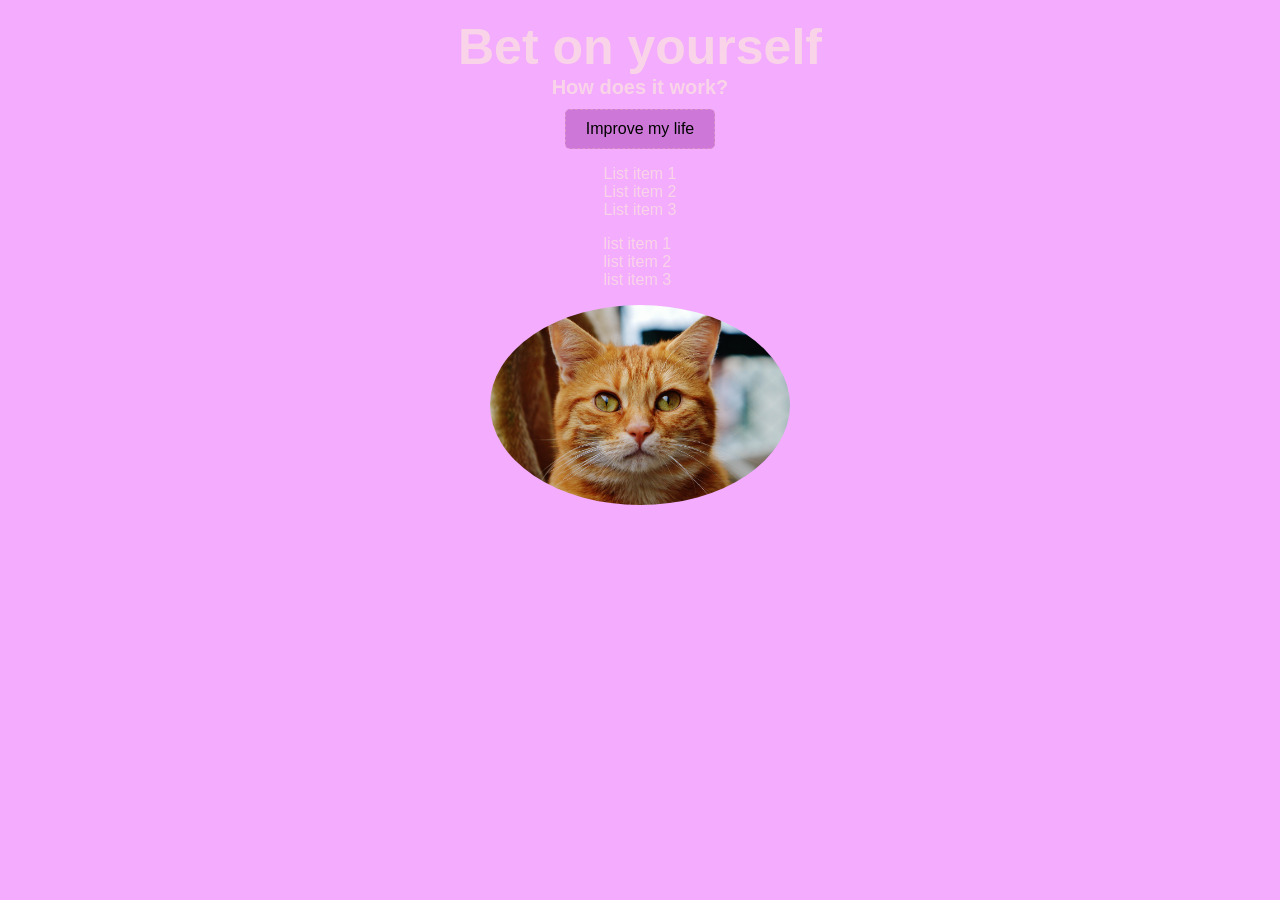
==== index.html @ e7ba5249 "hrlo" ====
<!doctype html>
<html lang="en">
    <head>
        <meta charset="UTF-8" />
        <meta name="viewport" content="width=device-width, initial-scale=1.0" />
        <title>title</title>
        <link rel="stylesheet" href="./styles.css" />
        <style>
        body {
        background-color: rgb(244, 172, 254);
        }
        </style>
    </head>
    <body>
        <header></header> 
        <main>
            <h1 style="color:rgb(249, 212, 232);">Bet on yourself </h1>
            <h2 style="color:rgb(249, 212, 232);"> How does it work? </h2>
            <button onclick="Clickhello()" style="color:black;">
            <a href="second.html" class="clean-link">Improve my life </a>
             </button>
            <div>
                <ul style="color:rgb(249, 212, 232);">
                    <li> List item 1 </li>
                    <li> List item 2 </li> 
                    <li> List item 3 </li> 
                </ul>
                <ul  style="color:rgb(249, 212, 232);">
                    <li> list item 1 </li>
                    <li> list item 2 </li>
                    <li> list item 3 </li>
                    
                </ul>
            </div>
            <img src="./imgs/image.jfif" alt="image" />
        </main>
        <footer></footer>
    </body>
    <script src="./script.js"></script>
</html>
---- styles.css ----
* {
    font-family: 'Arial', sans-serif;
}
    main {
        display: flex;
        flex-direction: column;
        align-items: center;
        justify-items: center;
    }

    body {
        background-color: rgb(244, 172, 254);
        color: rgb(249, 212, 232);
    }

    h1 {
        font-size: 50px;
        margin-bottom: 0;
        margin-top: 10px;
    }  
     h2 {
        font-size: 20px;
        margin-bottom: 10px;
        margin-top: 0px;
    } 
    img {
        width: 300px;
        border-radius: 50%;
        height: 200px;
    }
    button {
        background-color: rgb(205, 120, 216);
        border: 1px dashed rgb(220, 145, 200);
        padding: 10px 20px;
        font-size: 16px;
        cursor: pointer;
        border-radius: 5px;
    } 
    .moved-image {
        transform: translate(500px, 500px);
    }
    ul {
        list-style-type: none;
        padding: 0;
    }
a.clean-link {
    all:unset;
    cursor:pointer;
}
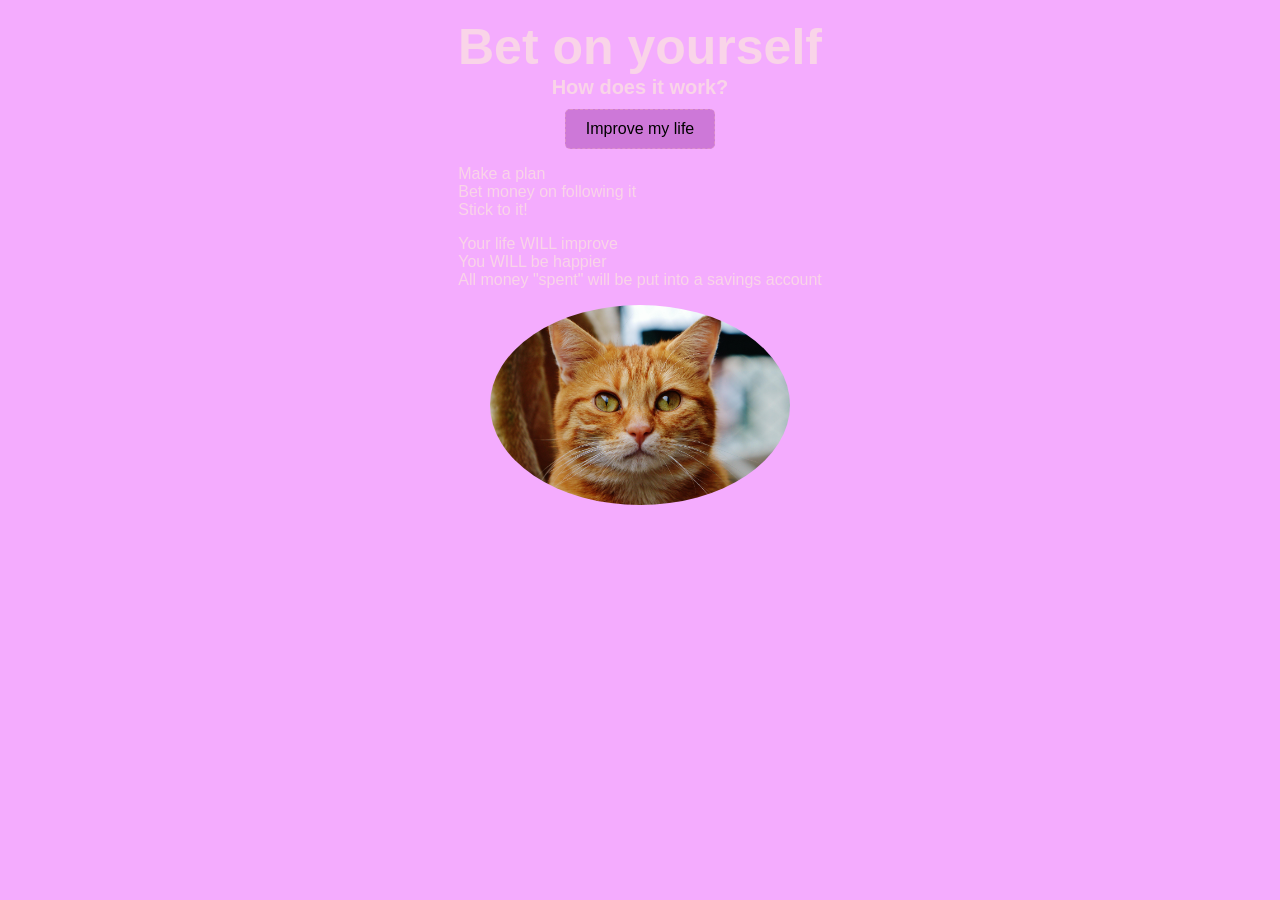
==== commit f6d65b36: "Merge pull request #4 from thecasualgoldfish/caroline hi" ====
--- a/index.html
+++ b/index.html
@@ -21,15 +21,14 @@
              </button>
             <div>
                 <ul style="color:rgb(249, 212, 232);">
-                    <li> List item 1 </li>
-                    <li> List item 2 </li> 
-                    <li> List item 3 </li> 
+                    <li> Make a plan </li>
+                    <li> Bet money on following it </li> 
+                    <li> Stick to it! </li> 
                 </ul>
                 <ul  style="color:rgb(249, 212, 232);">
-                    <li> list item 1 </li>
-                    <li> list item 2 </li>
-                    <li> list item 3 </li>
-                    
+                    <li> Your life WILL improve </li>
+                    <li> You WILL be happier </li>
+                    <li> All money "spent" will be put into a savings account </li>
                 </ul>
             </div>
             <img src="./imgs/image.jfif" alt="image" />
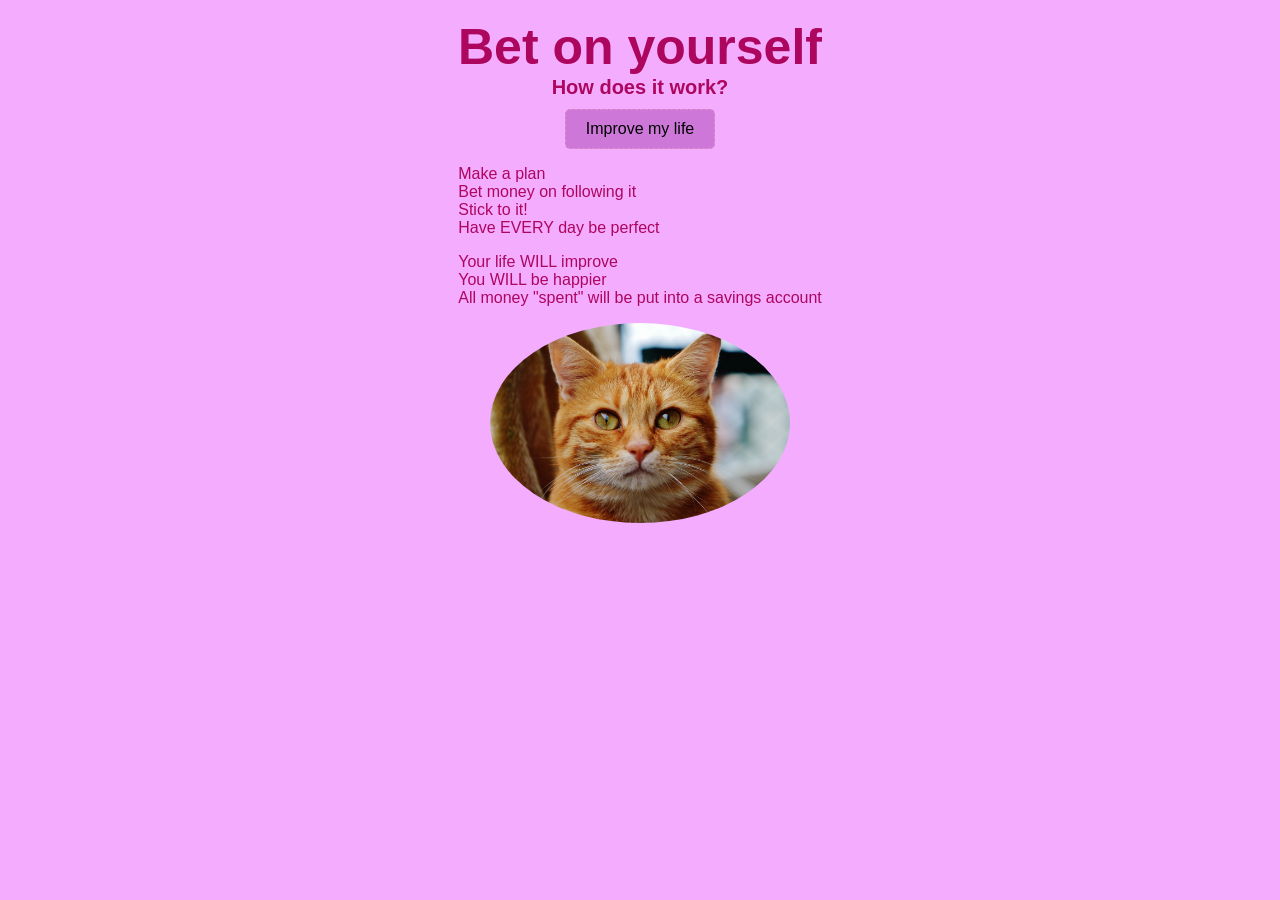
==== commit 041e79eb: "hello" ====
--- a/index.html
+++ b/index.html
@@ -14,24 +14,26 @@
     <body>
         <header></header> 
         <main>
-            <h1 style="color:rgb(249, 212, 232);">Bet on yourself </h1>
-            <h2 style="color:rgb(249, 212, 232);"> How does it work? </h2>
+            <h1 style="color:rgb(173, 6, 95);">Bet on yourself </h1>
+            <h2 style="color:rgb(173, 6, 95);"> How does it work? </h2>
             <button onclick="Clickhello()" style="color:black;">
             <a href="second.html" class="clean-link">Improve my life </a>
              </button>
             <div>
-                <ul style="color:rgb(249, 212, 232);">
-                    <li> Make a plan </li>
-                    <li> Bet money on following it </li> 
-                    <li> Stick to it! </li> 
+                <ul style="color:rgb(173, 6, 95);">
+                    <li>Make a plan </li>
+                    <li>Bet money on following it </li> 
+                    <li>Stick to it! </li> 
+                    <li>Have EVERY day be perfect</li>
                 </ul>
-                <ul  style="color:rgb(249, 212, 232);">
-                    <li> Your life WILL improve </li>
-                    <li> You WILL be happier </li>
-                    <li> All money "spent" will be put into a savings account </li>
+                <ul  style="color:rgb(173, 6, 95);">
+                    <li>Your life WILL improve</li>
+                    <li>You WILL be happier </li>
+                    <li>All money "spent" will be put into a savings account </li>
                 </ul>
             </div>
             <img src="./imgs/image.jfif" alt="image" />
+            <img src="./imgs/image.png" alt="image2" />
         </main>
         <footer></footer>
     </body>
--- a/styles.css
+++ b/styles.css
@@ -1,5 +1,7 @@
 * {
     font-family: 'Arial', sans-serif;
+    align-items: center;
+    justify-items: center;
 }
     main {
         display: flex;
@@ -18,7 +20,7 @@
         margin-bottom: 0;
         margin-top: 10px;
     }  
-     h2 {
+    h2 {
         font-size: 20px;
         margin-bottom: 10px;
         margin-top: 0px;
@@ -27,6 +29,16 @@
         width: 300px;
         border-radius: 50%;
         height: 200px;
+        align-items: left;
+        justify-items: left;
+    img {
+        width: 300;
+        border-radius: 50%;
+        height:200px;
+        align-items: left;
+        justify-items: left;
+
+    }
     }
     button {
         background-color: rgb(205, 120, 216);
@@ -42,7 +54,10 @@
     ul {
         list-style-type: none;
         padding: 0;
+        align-items: center;
+        justify-items: center;
     }
+
 a.clean-link {
     all:unset;
     cursor:pointer;
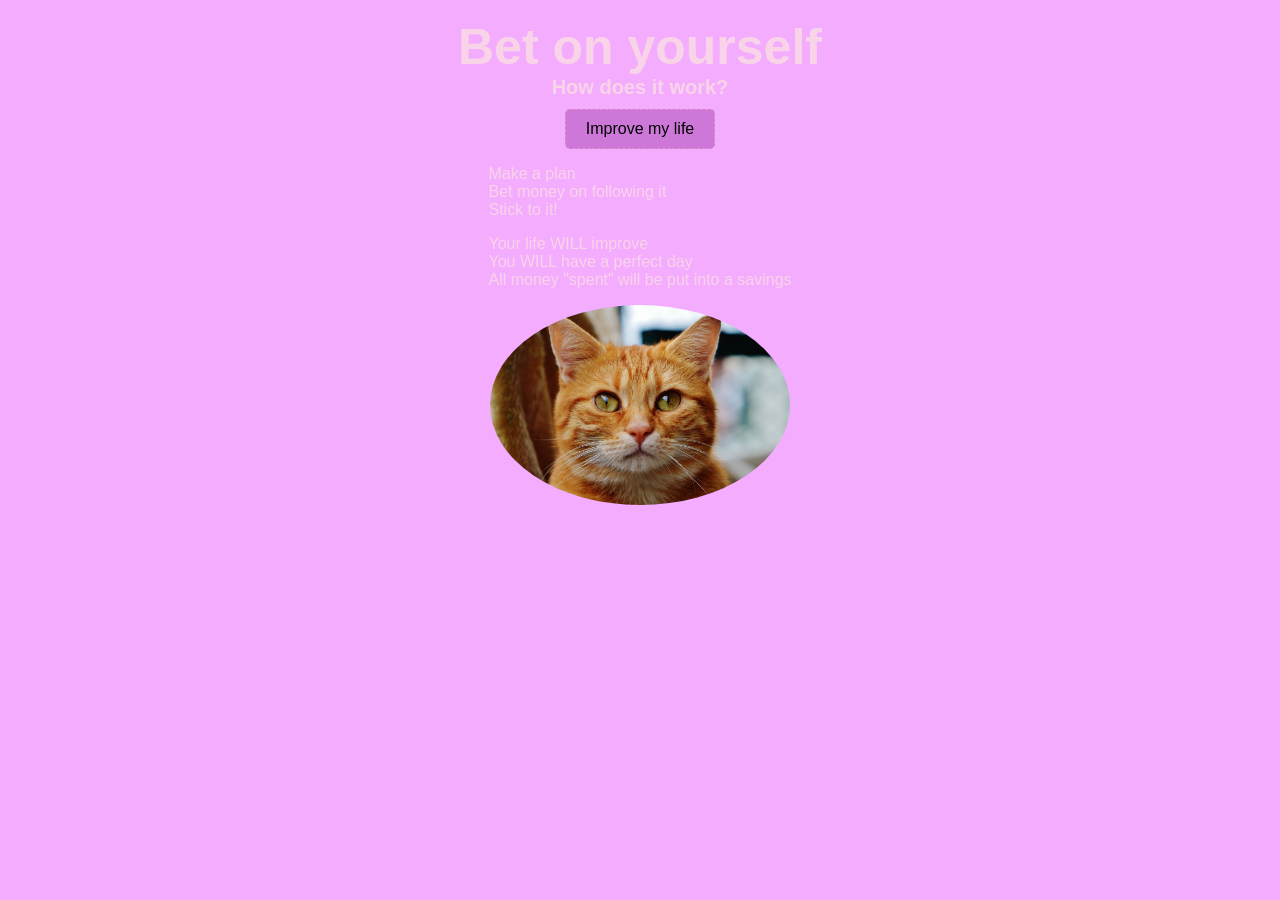
==== commit c7fad25a: "wqrets5d6fgi" ====
--- a/index.html
+++ b/index.html
@@ -14,26 +14,24 @@
     <body>
         <header></header> 
         <main>
-            <h1 style="color:rgb(173, 6, 95);">Bet on yourself </h1>
-            <h2 style="color:rgb(173, 6, 95);"> How does it work? </h2>
+            <h1 style="color:rgb(249, 212, 232);">Bet on yourself </h1>
+            <h2 style="color:rgb(249, 212, 232);"> How does it work? </h2>
             <button onclick="Clickhello()" style="color:black;">
             <a href="second.html" class="clean-link">Improve my life </a>
              </button>
             <div>
-                <ul style="color:rgb(173, 6, 95);">
-                    <li>Make a plan </li>
-                    <li>Bet money on following it </li> 
-                    <li>Stick to it! </li> 
-                    <li>Have EVERY day be perfect</li>
+                <ul style="color:rgb(249, 212, 232);">
+                    <li> Make a plan </li>
+                    <li> Bet money on following it </li> 
+                    <li> Stick to it! </li> 
                 </ul>
-                <ul  style="color:rgb(173, 6, 95);">
-                    <li>Your life WILL improve</li>
-                    <li>You WILL be happier </li>
-                    <li>All money "spent" will be put into a savings account </li>
+                <ul  style="color:rgb(249, 212, 232);">
+                    <li> Your life WILL improve </li>
+                    <li> You WILL have a perfect day </li>
+                    <li> All money "spent" will be put into a savings </li>
                 </ul>
             </div>
             <img src="./imgs/image.jfif" alt="image" />
-            <img src="./imgs/image.png" alt="image2" />
         </main>
         <footer></footer>
     </body>
--- a/styles.css
+++ b/styles.css
@@ -1,7 +1,5 @@
 * {
     font-family: 'Arial', sans-serif;
-    align-items: center;
-    justify-items: center;
 }
     main {
         display: flex;
@@ -20,7 +18,7 @@
         margin-bottom: 0;
         margin-top: 10px;
     }  
-    h2 {
+     h2 {
         font-size: 20px;
         margin-bottom: 10px;
         margin-top: 0px;
@@ -29,16 +27,6 @@
         width: 300px;
         border-radius: 50%;
         height: 200px;
-        align-items: left;
-        justify-items: left;
-    img {
-        width: 300;
-        border-radius: 50%;
-        height:200px;
-        align-items: left;
-        justify-items: left;
-
-    }
     }
     button {
         background-color: rgb(205, 120, 216);
@@ -54,11 +42,8 @@
     ul {
         list-style-type: none;
         padding: 0;
-        align-items: center;
-        justify-items: center;
     }
-
 a.clean-link {
     all:unset;
     cursor:pointer;
-}
+}
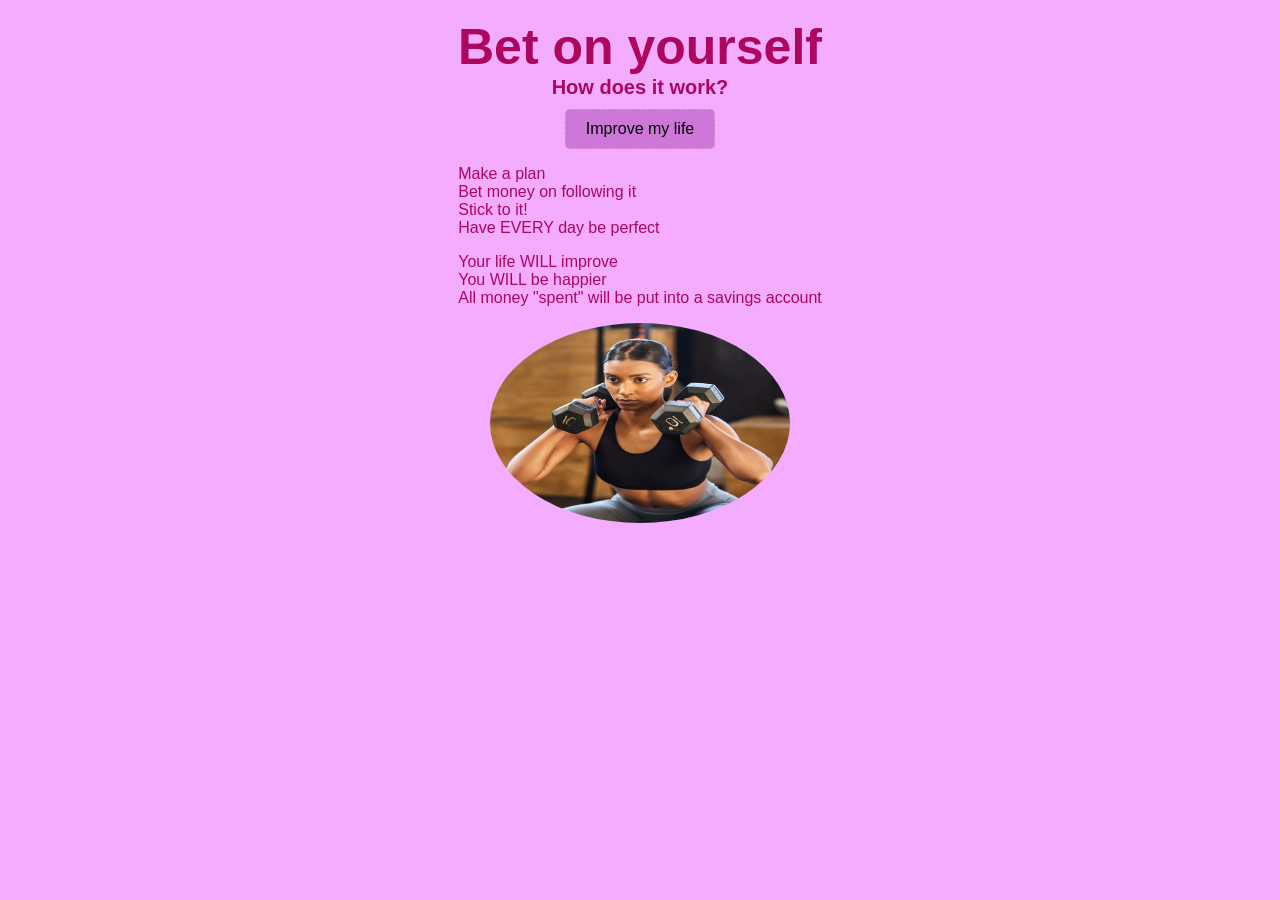
==== commit cd30dd84: "helo" ====
--- a/index.html
+++ b/index.html
@@ -14,24 +14,25 @@
     <body>
         <header></header> 
         <main>
-            <h1 style="color:rgb(249, 212, 232);">Bet on yourself </h1>
-            <h2 style="color:rgb(249, 212, 232);"> How does it work? </h2>
+            <h1 style="color:rgb(173, 6, 95);">Bet on yourself </h1>
+            <h2 style="color:rgb(173, 6, 95);"> How does it work? </h2>
             <button onclick="Clickhello()" style="color:black;">
             <a href="second.html" class="clean-link">Improve my life </a>
              </button>
             <div>
-                <ul style="color:rgb(249, 212, 232);">
-                    <li> Make a plan </li>
-                    <li> Bet money on following it </li> 
-                    <li> Stick to it! </li> 
+                <ul style="color:rgb(173, 6, 95);">
+                    <li>Make a plan </li>
+                    <li>Bet money on following it </li> 
+                    <li>Stick to it! </li> 
+                    <li>Have EVERY day be perfect</li>
                 </ul>
-                <ul  style="color:rgb(249, 212, 232);">
-                    <li> Your life WILL improve </li>
-                    <li> You WILL have a perfect day </li>
-                    <li> All money "spent" will be put into a savings </li>
+                <ul  style="color:rgb(173, 6, 95);">
+                    <li>Your life WILL improve</li>
+                    <li>You WILL be happier </li>
+                    <li>All money "spent" will be put into a savings account </li>
                 </ul>
             </div>
-            <img src="./imgs/image.jfif" alt="image" />
+            <img src="./imgs/image.png" alt="image2" />
         </main>
         <footer></footer>
     </body>
--- a/styles.css
+++ b/styles.css
@@ -1,5 +1,7 @@
 * {
     font-family: 'Arial', sans-serif;
+    align-items: center;
+    justify-items: center;
 }
     main {
         display: flex;
@@ -18,7 +20,7 @@
         margin-bottom: 0;
         margin-top: 10px;
     }  
-     h2 {
+    h2 {
         font-size: 20px;
         margin-bottom: 10px;
         margin-top: 0px;
@@ -42,8 +44,11 @@
     ul {
         list-style-type: none;
         padding: 0;
+        align-items: center;
+        justify-items: center;
     }
+
 a.clean-link {
     all:unset;
     cursor:pointer;
-}+}
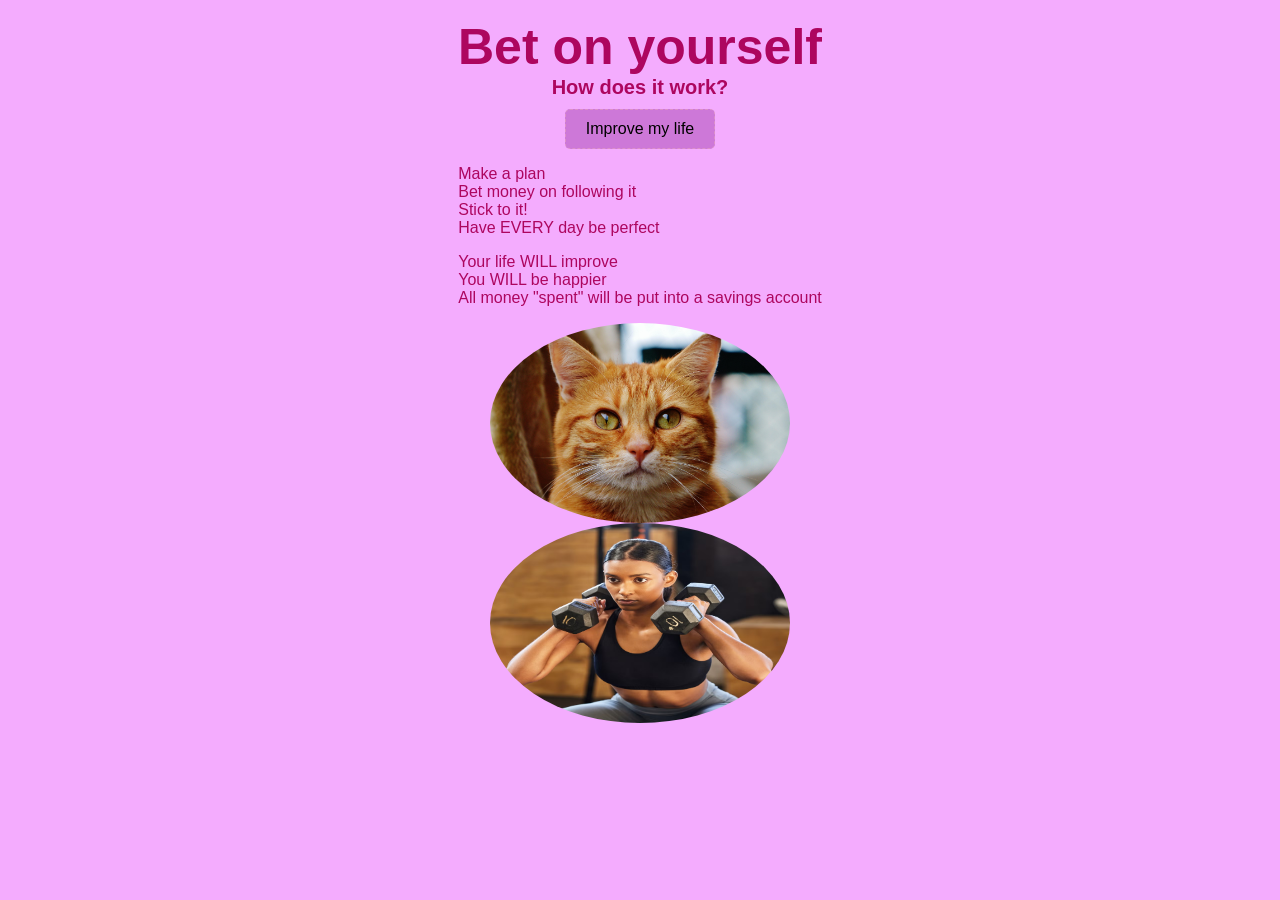
==== commit cc2bf711: "Merge pull request #6 from thecasualgoldfish/caroline Caroline" ====
--- a/index.html
+++ b/index.html
@@ -16,9 +16,9 @@
         <main>
             <h1 style="color:rgb(173, 6, 95);">Bet on yourself </h1>
             <h2 style="color:rgb(173, 6, 95);"> How does it work? </h2>
-            <button onclick="Clickhello()" style="color:black;">
+            <button onclick="clickhello()" style="color:black;">
             <a href="second.html" class="clean-link">Improve my life </a>
-             </button>
+            </button>
             <div>
                 <ul style="color:rgb(173, 6, 95);">
                     <li>Make a plan </li>
@@ -32,6 +32,7 @@
                     <li>All money "spent" will be put into a savings account </li>
                 </ul>
             </div>
+            <img src="./imgs/image.jfif" alt="image" />
             <img src="./imgs/image.png" alt="image2" />
         </main>
         <footer></footer>
--- a/styles.css
+++ b/styles.css
@@ -29,6 +29,16 @@
         width: 300px;
         border-radius: 50%;
         height: 200px;
+        align-items: left;
+        justify-items: left;
+    img {
+        width: 300;
+        border-radius: 50%;
+        height:200px;
+        align-items: left;
+        justify-items: left;
+
+    }
     }
     button {
         background-color: rgb(205, 120, 216);
@@ -51,4 +61,4 @@
 a.clean-link {
     all:unset;
     cursor:pointer;
-}
+}
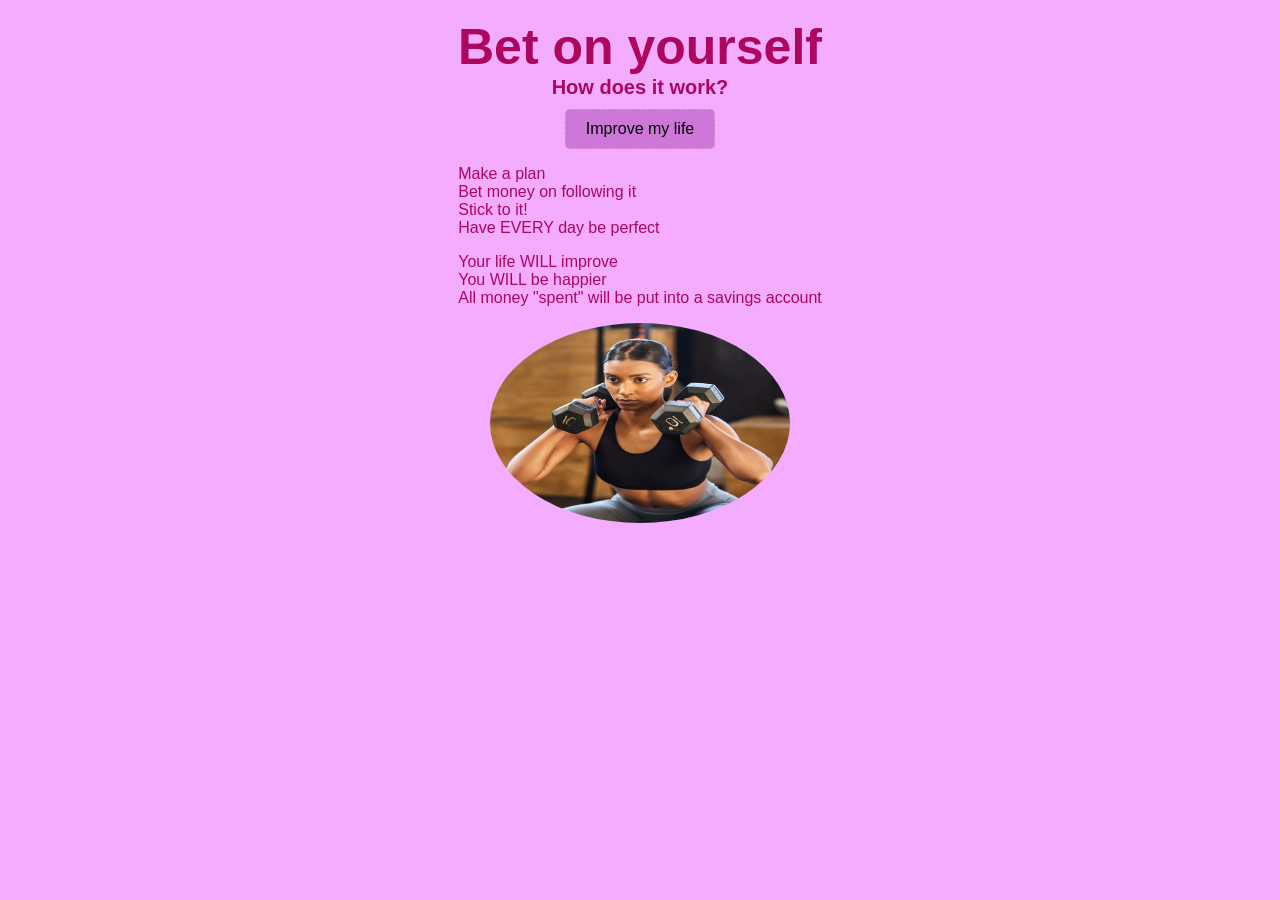
==== commit 99b3b2a2: "merge" ====
--- a/index.html
+++ b/index.html
@@ -32,7 +32,6 @@
                     <li>All money "spent" will be put into a savings account </li>
                 </ul>
             </div>
-            <img src="./imgs/image.jfif" alt="image" />
             <img src="./imgs/image.png" alt="image2" />
         </main>
         <footer></footer>
--- a/styles.css
+++ b/styles.css
@@ -29,16 +29,6 @@
         width: 300px;
         border-radius: 50%;
         height: 200px;
-        align-items: left;
-        justify-items: left;
-    img {
-        width: 300;
-        border-radius: 50%;
-        height:200px;
-        align-items: left;
-        justify-items: left;
-
-    }
     }
     button {
         background-color: rgb(205, 120, 216);
